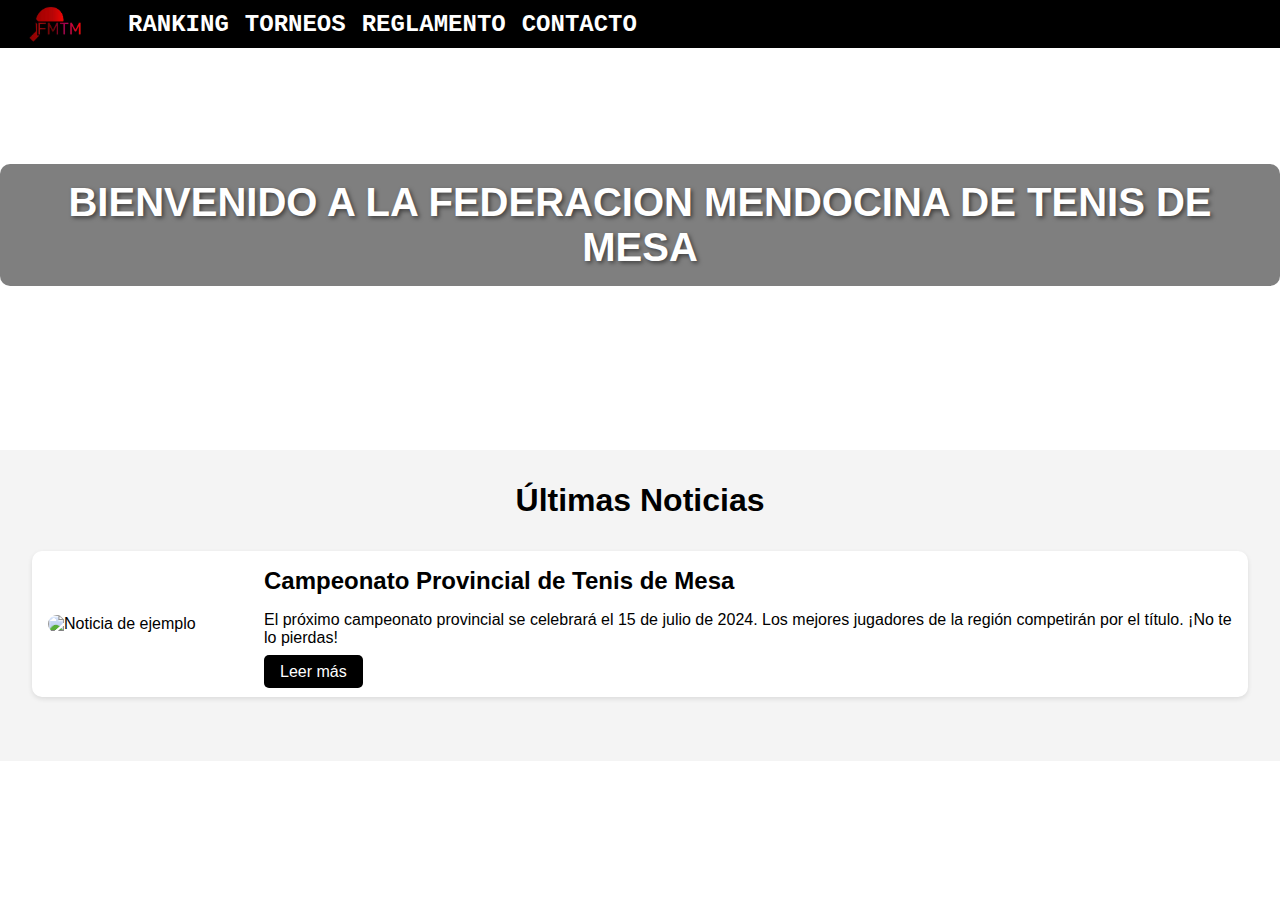
==== index.html @ 4dc84834 "Pagina Subida" ====
<!DOCTYPE html>
<html lang="es">
<head>
    <meta charset="UTF-8">
    <meta name="viewport" content="width=device-width, initial-scale=1.0">
    <link rel="stylesheet" href="css/style.css">
    <link rel="shortcut icon" href="img/logo-fmtm-2.ico" type="image/x-icon">
    <link rel="apple-touch-icon" href="img/logo-fmtm-2.jpg">
    <title>FEDERACION MENDOCINA DE TENIS DE MESA</title>
</head>
<body>
    <header>
        <div class="nav-bar">
            <a href="index.html"><img src="/img/logo-fmtm-main.jpg" alt="LogoFmtmt" class="nav-item-img"></a>
            <a href="ranking.html" class="nav-item">RANKING</a>
            <a href="torneos.html" class="nav-item">TORNEOS</a>
            <a href="reglamento.html" class="nav-item">REGLAMENTO</a>
            <a href="contacto.html" class="nav-item">CONTACTO</a>
        </div>    
    </header>
    <div class="image">
        <h1>BIENVENIDO A LA FEDERACION MENDOCINA DE TENIS DE MESA</h1>
    </div>
    <main>
        <section class="news-section">
            <h2>Últimas Noticias</h2>
            <article class="news-article">
                <img src="img/news-example.jpg" alt="Noticia de ejemplo" class="news-image">
                <div class="news-content">
                    <h3>Campeonato Provincial de Tenis de Mesa</h3>
                    <p>El próximo campeonato provincial se celebrará el 15 de julio de 2024. Los mejores jugadores de la región competirán por el título. ¡No te lo pierdas!</p>
                    <a href="news-details.html" class="read-more">Leer más</a>
                </div>
            </article>
        </section>
    </main>
</body>
</html>
---- css/style.css ----
body {
    margin: 0;
    font-family: Arial, sans-serif;
}
div {
    padding: 0;
}

html {
    box-sizing: border-box;
}

*,
*::after,
*::before {
    box-sizing: inherit;
}

h1, h2, h3 {
    margin: 0;
}

a {
    text-decoration: none;
}
.nav-item {
    color: white;
    font-size: 1.5rem;
    font-family: 'Courier New', Courier, monospace;
    margin-right: 1rem;
    font-weight: bold;
}
.nav-item:visited {
    color: white;
}
.nav-item:hover {
    color: red;
    text-decoration: wavy underline white;
    font-size: 1.5rem;
    font-family: 'Courier New', Courier, monospace;
    margin-right: 1rem;
    font-weight: bold;
    transition: 1s;
}
.nav-bar {
    position: fixed;
    top: 0;
    width: 100%;
    height: 3rem;
    background-color: black;
    display: flex;
    align-items: center;
    padding: 1rem;
}
.nav-item-img {
    width: 80px;
    height: auto;
    object-fit: cover;
    margin-right: 2rem;
}
.nav-account-managment {
    width: 30px;
    height: auto;
    clip-path: circle();
    position: absolute;
    top: .5rem;
    right: 1rem;
    background: linear-gradient(90deg, rgba(0,236,255,1) 0%, rgba(0,156,143,1) 50%, rgba(0,212,255,1) 100%);
}

.image {
    background: url('img/header-image.jpg') no-repeat center center;
    background-size: cover;
    height: 50vh;
    display: flex;
    justify-content: center;
    align-items: center;
    color: white;
    text-shadow: 2px 2px 4px rgba(0, 0, 0, 0.5);
}

.image h1 {
    font-size: 2.5rem;
    text-align: center;
    padding: 1rem;
    background-color: rgba(0, 0, 0, 0.5);
    border-radius: 10px;
}

.news-section {
    padding: 2rem;
    background-color: #f4f4f4;
}

.news-section h2 {
    text-align: center;
    margin-bottom: 2rem;
    font-size: 2rem;
}

.news-article {
    display: flex;
    align-items: center;
    margin-bottom: 2rem;
    background-color: white;
    padding: 1rem;
    border-radius: 10px;
    box-shadow: 0 2px 5px rgba(0, 0, 0, 0.1);
}

.news-image {
    width: 200px;
    height: auto;
    border-radius: 10px;
    margin-right: 1rem;
}

.news-content {
    flex: 1;
}

.news-content h3 {
    margin-bottom: 0.5rem;
    font-size: 1.5rem;
}

.news-content p {
    margin-bottom: 1rem;
}

.read-more {
    color: white;
    background-color: black;
    padding: 0.5rem 1rem;
    border-radius: 5px;
    transition: background-color 0.3s ease;
}

.read-more:hover {
    background-color: red;
}
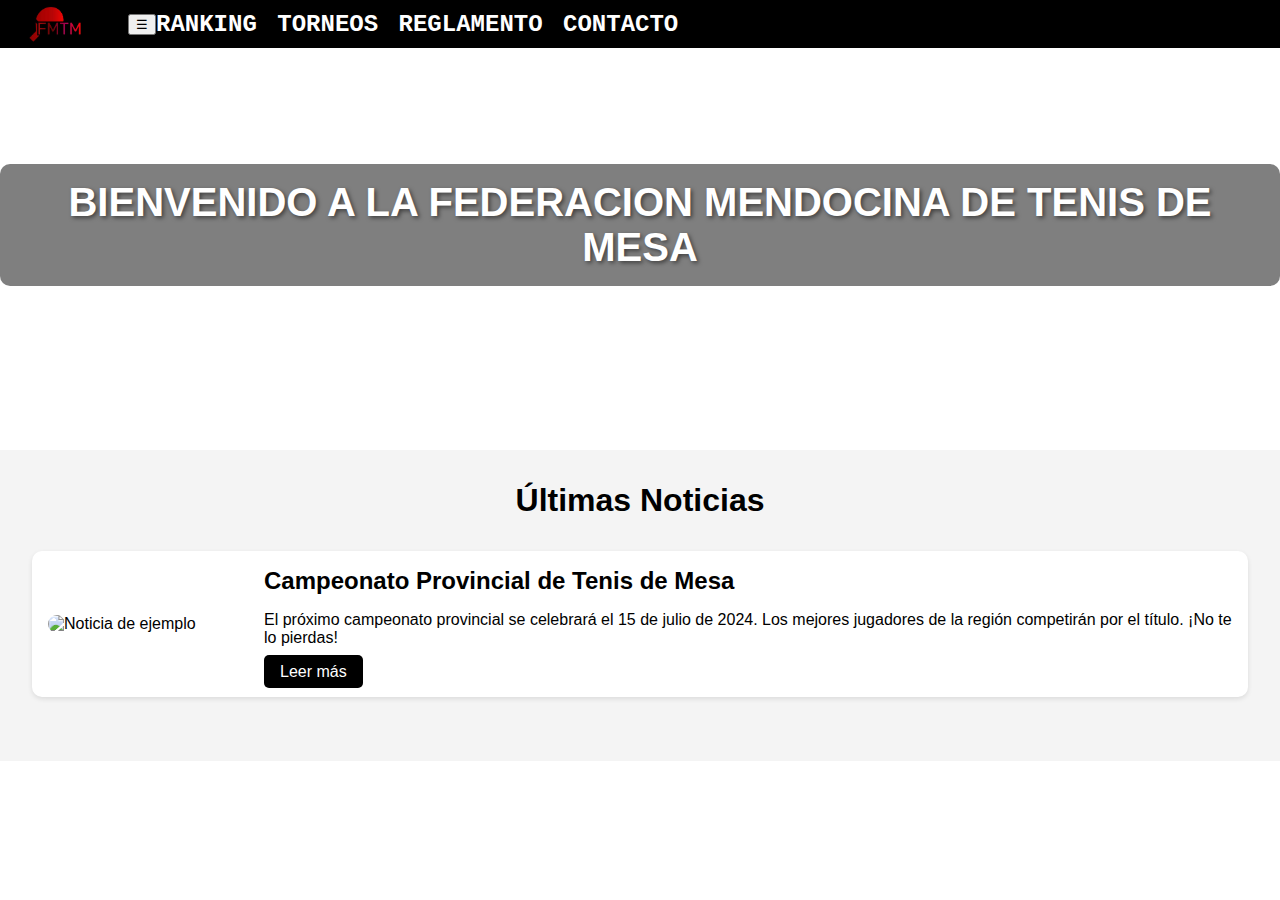
==== commit 18d5c448: "Update index.html" ====
--- a/index.html
+++ b/index.html
@@ -11,11 +11,14 @@
 <body>
     <header>
         <div class="nav-bar">
-            <a href="index.html"><img src="/img/logo-fmtm-main.jpg" alt="LogoFmtmt" class="nav-item-img"></a>
-            <a href="ranking.html" class="nav-item">RANKING</a>
-            <a href="torneos.html" class="nav-item">TORNEOS</a>
-            <a href="reglamento.html" class="nav-item">REGLAMENTO</a>
-            <a href="contacto.html" class="nav-item">CONTACTO</a>
+            <a href="index.html"><img src="img/logo-fmtm-main.jpg" alt="LogoFmtmt" class="nav-item-img"></a>
+            <button class="nav-toggle" id="nav-toggle">&#9776;</button>
+            <nav class="nav-menu" id="nav-menu">
+                <a href="ranking.html" class="nav-item">RANKING</a>
+                <a href="torneos.html" class="nav-item">TORNEOS</a>
+                <a href="reglamento.html" class="nav-item">REGLAMENTO</a>
+                <a href="contacto.html" class="nav-item">CONTACTO</a>
+            </nav>
         </div>    
     </header>
     <div class="image">
@@ -34,5 +37,11 @@
             </article>
         </section>
     </main>
+    <script>
+        document.getElementById('nav-toggle').addEventListener('click', function() {
+            var navMenu = document.getElementById('nav-menu');
+            navMenu.classList.toggle('nav-menu-visible');
+        });
+    </script>
 </body>
 </html>
--- a/css/style.css
+++ b/css/style.css
@@ -2,6 +2,7 @@
     margin: 0;
     font-family: Arial, sans-serif;
 }
+
 div {
     padding: 0;
 }
@@ -23,6 +24,7 @@
 a {
     text-decoration: none;
 }
+
 .nav-item {
     color: white;
     font-size: 1.5rem;
@@ -30,18 +32,17 @@
     margin-right: 1rem;
     font-weight: bold;
 }
+
 .nav-item:visited {
     color: white;
 }
+
 .nav-item:hover {
     color: red;
     text-decoration: wavy underline white;
-    font-size: 1.5rem;
-    font-family: 'Courier New', Courier, monospace;
-    margin-right: 1rem;
-    font-weight: bold;
     transition: 1s;
 }
+
 .nav-bar {
     position: fixed;
     top: 0;
@@ -52,12 +53,14 @@
     align-items: center;
     padding: 1rem;
 }
+
 .nav-item-img {
     width: 80px;
     height: auto;
     object-fit: cover;
     margin-right: 2rem;
 }
+
 .nav-account-managment {
     width: 30px;
     height: auto;
@@ -100,6 +103,7 @@
 
 .news-article {
     display: flex;
+    flex-wrap: wrap;
     align-items: center;
     margin-bottom: 2rem;
     background-color: white;
@@ -109,7 +113,8 @@
 }
 
 .news-image {
-    width: 200px;
+    width: 100%;
+    max-width: 200px;
     height: auto;
     border-radius: 10px;
     margin-right: 1rem;
@@ -139,3 +144,82 @@
 .read-more:hover {
     background-color: red;
 }
+
+/* Media Queries */
+@media (max-width: 768px) {
+    .nav-bar {
+        flex-direction: column;
+        height: auto;
+        padding: 0.5rem;
+    }
+
+    .nav-item {
+        margin-right: 0;
+        margin-bottom: 0.5rem;
+        font-size: 1.2rem;
+    }
+
+    .image {
+        height: 30vh;
+    }
+
+    .image h1 {
+        font-size: 2rem;
+    }
+
+    .news-section {
+        padding: 1rem;
+    }
+
+    .news-article {
+        flex-direction: column;
+    }
+
+    .news-image {
+        margin-right: 0;
+        margin-bottom: 1rem;
+        width: 100%;
+        max-width: none;
+    }
+
+    .news-content h3 {
+        font-size: 1.2rem;
+    }
+
+    .read-more {
+        padding: 0.5rem;
+    }
+}
+
+@media (max-width: 480px) {
+    .nav-bar {
+        flex-direction: column;
+        align-items: flex-start;
+    }
+
+    .nav-item-img {
+        margin-right: 0;
+        margin-bottom: 0.5rem;
+        width: 60px;
+    }
+
+    .nav-item {
+        font-size: 1rem;
+    }
+
+    .image {
+        height: 20vh;
+    }
+
+    .image h1 {
+        font-size: 1.5rem;
+    }
+
+    .news-section h2 {
+        font-size: 1.5rem;
+    }
+
+    .news-content h3 {
+        font-size: 1rem;
+    }
+}
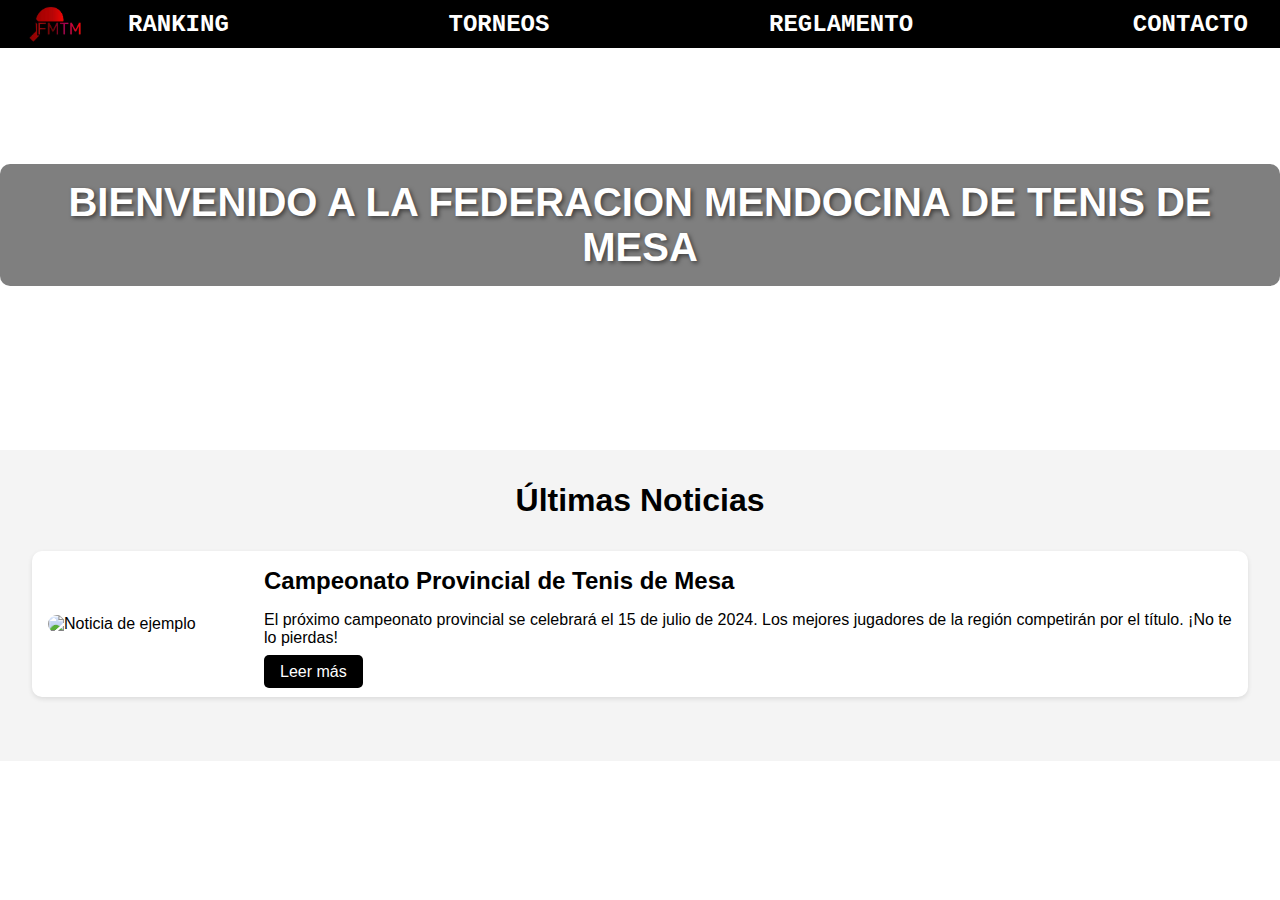
==== commit 4f622049: "Update index.html" ====
--- a/index.html
+++ b/index.html
@@ -37,11 +37,6 @@
             </article>
         </section>
     </main>
-    <script>
-        document.getElementById('nav-toggle').addEventListener('click', function() {
-            var navMenu = document.getElementById('nav-menu');
-            navMenu.classList.toggle('nav-menu-visible');
-        });
-    </script>
+    <script src="js/scripts.js"></script>
 </body>
 </html>
--- a/css/style.css
+++ b/css/style.css
@@ -23,24 +23,6 @@
 
 a {
     text-decoration: none;
-}
-
-.nav-item {
-    color: white;
-    font-size: 1.5rem;
-    font-family: 'Courier New', Courier, monospace;
-    margin-right: 1rem;
-    font-weight: bold;
-}
-
-.nav-item:visited {
-    color: white;
-}
-
-.nav-item:hover {
-    color: red;
-    text-decoration: wavy underline white;
-    transition: 1s;
 }
 
 .nav-bar {
@@ -52,6 +34,25 @@
     display: flex;
     align-items: center;
     padding: 1rem;
+    z-index: 1000;
+}
+
+.nav-item {
+    color: white;
+    font-size: 1.5rem;
+    font-family: 'Courier New', Courier, monospace;
+    margin-right: 1rem;
+    font-weight: bold;
+}
+
+.nav-item:visited {
+    color: white;
+}
+
+.nav-item:hover {
+    color: red;
+    text-decoration: wavy underline white;
+    transition: 1s;
 }
 
 .nav-item-img {
@@ -61,14 +62,23 @@
     margin-right: 2rem;
 }
 
-.nav-account-managment {
-    width: 30px;
-    height: auto;
-    clip-path: circle();
-    position: absolute;
-    top: .5rem;
-    right: 1rem;
-    background: linear-gradient(90deg, rgba(0,236,255,1) 0%, rgba(0,156,143,1) 50%, rgba(0,212,255,1) 100%);
+.nav-toggle {
+    display: none;
+    background: none;
+    border: none;
+    color: white;
+    font-size: 1.5rem;
+    cursor: pointer;
+}
+
+.nav-menu {
+    display: flex;
+    flex: 1;
+    justify-content: space-between;
+}
+
+.nav-menu-visible {
+    display: block;
 }
 
 .image {
@@ -148,15 +158,27 @@
 /* Media Queries */
 @media (max-width: 768px) {
     .nav-bar {
+        flex-wrap: wrap;
+        justify-content: space-between;
+    }
+
+    .nav-item {
+        margin: 0.5rem 0;
+        font-size: 1.2rem;
+    }
+
+    .nav-toggle {
+        display: block;
+    }
+
+    .nav-menu {
+        display: none;
         flex-direction: column;
-        height: auto;
-        padding: 0.5rem;
-    }
-
-    .nav-item {
-        margin-right: 0;
-        margin-bottom: 0.5rem;
-        font-size: 1.2rem;
+        width: 100%;
+    }
+
+    .nav-menu.nav-menu-visible {
+        display: flex;
     }
 
     .image {
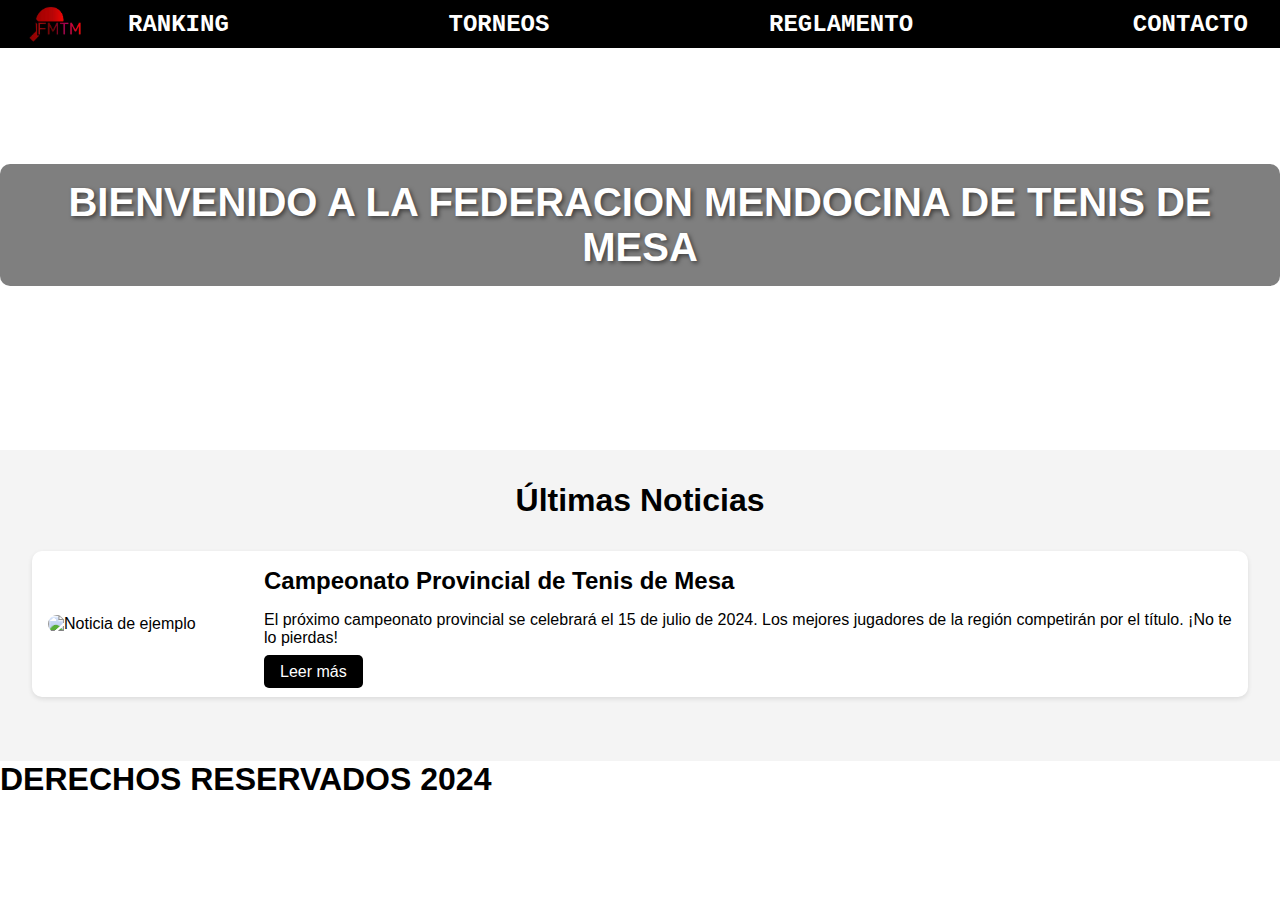
==== commit cc319894: "Update index.html" ====
--- a/index.html
+++ b/index.html
@@ -4,21 +4,20 @@
     <meta charset="UTF-8">
     <meta name="viewport" content="width=device-width, initial-scale=1.0">
     <link rel="stylesheet" href="css/style.css">
-    <link rel="shortcut icon" href="img/logo-fmtm-2.ico" type="image/x-icon">
-    <link rel="apple-touch-icon" href="img/logo-fmtm-2.jpg">
+    <link rel="icon" href="img/logo-fmtm-2.ico">
     <title>FEDERACION MENDOCINA DE TENIS DE MESA</title>
 </head>
 <body>
     <header>
         <div class="nav-bar">
             <a href="index.html"><img src="img/logo-fmtm-main.jpg" alt="LogoFmtmt" class="nav-item-img"></a>
-            <button class="nav-toggle" id="nav-toggle">&#9776;</button>
-            <nav class="nav-menu" id="nav-menu">
+            <span class="nav-toggle">&#9776;</span>
+            <div class="nav-menu">
                 <a href="ranking.html" class="nav-item">RANKING</a>
                 <a href="torneos.html" class="nav-item">TORNEOS</a>
                 <a href="reglamento.html" class="nav-item">REGLAMENTO</a>
                 <a href="contacto.html" class="nav-item">CONTACTO</a>
-            </nav>
+            </div>
         </div>    
     </header>
     <div class="image">
@@ -37,6 +36,9 @@
             </article>
         </section>
     </main>
+    <footer>
+        <h1>DERECHOS RESERVADOS 2024</h1>
+    </footer>
     <script src="js/scripts.js"></script>
 </body>
 </html>
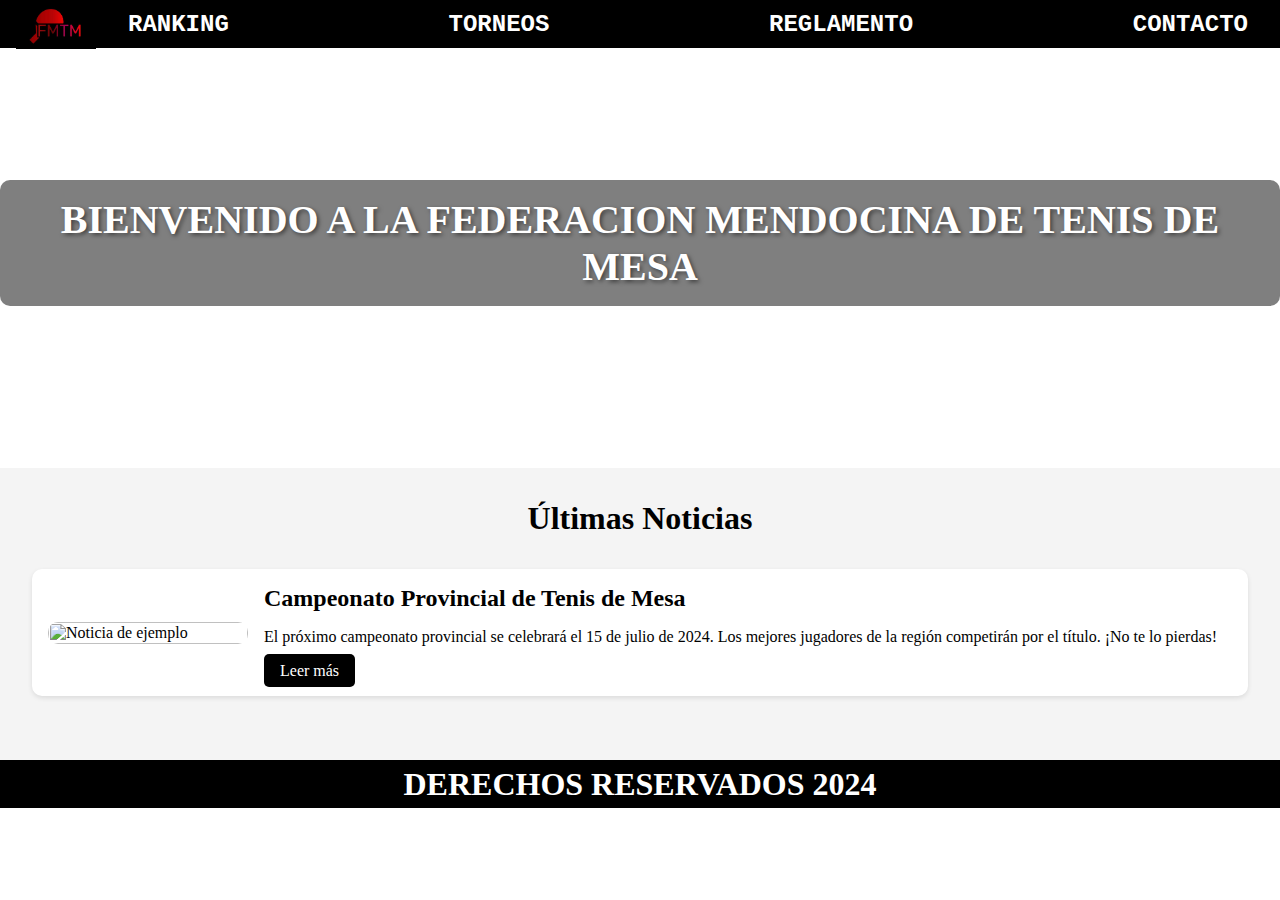
==== commit f33b6187: "Update index.html" ====
--- a/index.html
+++ b/index.html
@@ -1,4 +1,4 @@
-<!DOCTYPE html>
+v<!DOCTYPE html>
 <html lang="es">
 <head>
     <meta charset="UTF-8">
--- a/css/style.css
+++ b/css/style.css
@@ -1,6 +1,5 @@
 body {
     margin: 0;
-    font-family: Arial, sans-serif;
 }
 
 div {
@@ -23,6 +22,42 @@
 
 a {
     text-decoration: none;
+}
+
+footer {
+    display: flex;
+    align-items: center;
+    justify-content: center;
+    background-color: black;
+    width: 100%;
+    height: 3rem;
+}
+
+footer > h1 {
+    color: white;
+}
+
+.nav-item {
+    color: white;
+    font-size: 1.5rem;
+    font-family: 'Courier New', Courier, monospace;
+    margin-right: 1rem;
+    font-weight: bold;
+    transition: 1s;
+}
+
+.nav-item:visited {
+    color: white;
+}
+
+.nav-item:hover {
+    color: red;
+    text-decoration: wavy underline white;
+    font-size: 1.5rem;
+    font-family: 'Courier New', Courier, monospace;
+    margin-right: 1rem;
+    font-weight: bold;
+    transition: 1s;
 }
 
 .nav-bar {
@@ -34,25 +69,7 @@
     display: flex;
     align-items: center;
     padding: 1rem;
-    z-index: 1000;
-}
-
-.nav-item {
-    color: white;
-    font-size: 1.5rem;
-    font-family: 'Courier New', Courier, monospace;
-    margin-right: 1rem;
-    font-weight: bold;
-}
-
-.nav-item:visited {
-    color: white;
-}
-
-.nav-item:hover {
-    color: red;
-    text-decoration: wavy underline white;
-    transition: 1s;
+    z-index: 10;
 }
 
 .nav-item-img {
@@ -64,10 +81,8 @@
 
 .nav-toggle {
     display: none;
-    background: none;
-    border: none;
-    color: white;
-    font-size: 1.5rem;
+    font-size: 1.5rem;
+    color: white;
     cursor: pointer;
 }
 
@@ -77,8 +92,8 @@
     justify-content: space-between;
 }
 
-.nav-menu-visible {
-    display: block;
+.nav-menu.active {
+    display: flex;
 }
 
 .image {
@@ -177,7 +192,7 @@
         width: 100%;
     }
 
-    .nav-menu.nav-menu-visible {
+    .nav-menu.active {
         display: flex;
     }
 
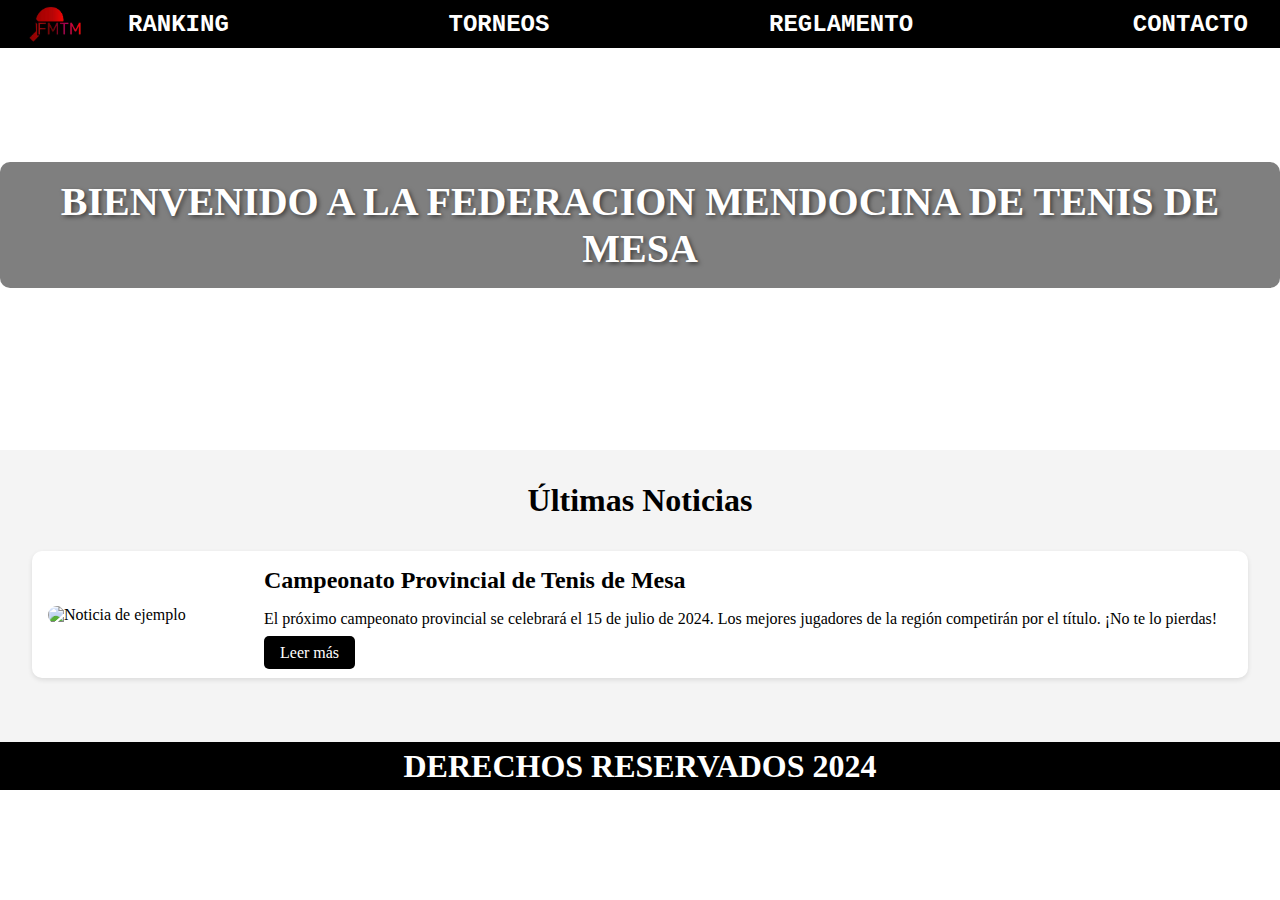
==== commit 0aa3a373: "Update index.html" ====
--- a/index.html
+++ b/index.html
@@ -1,4 +1,4 @@
-v<!DOCTYPE html>
+<!DOCTYPE html>
 <html lang="es">
 <head>
     <meta charset="UTF-8">
